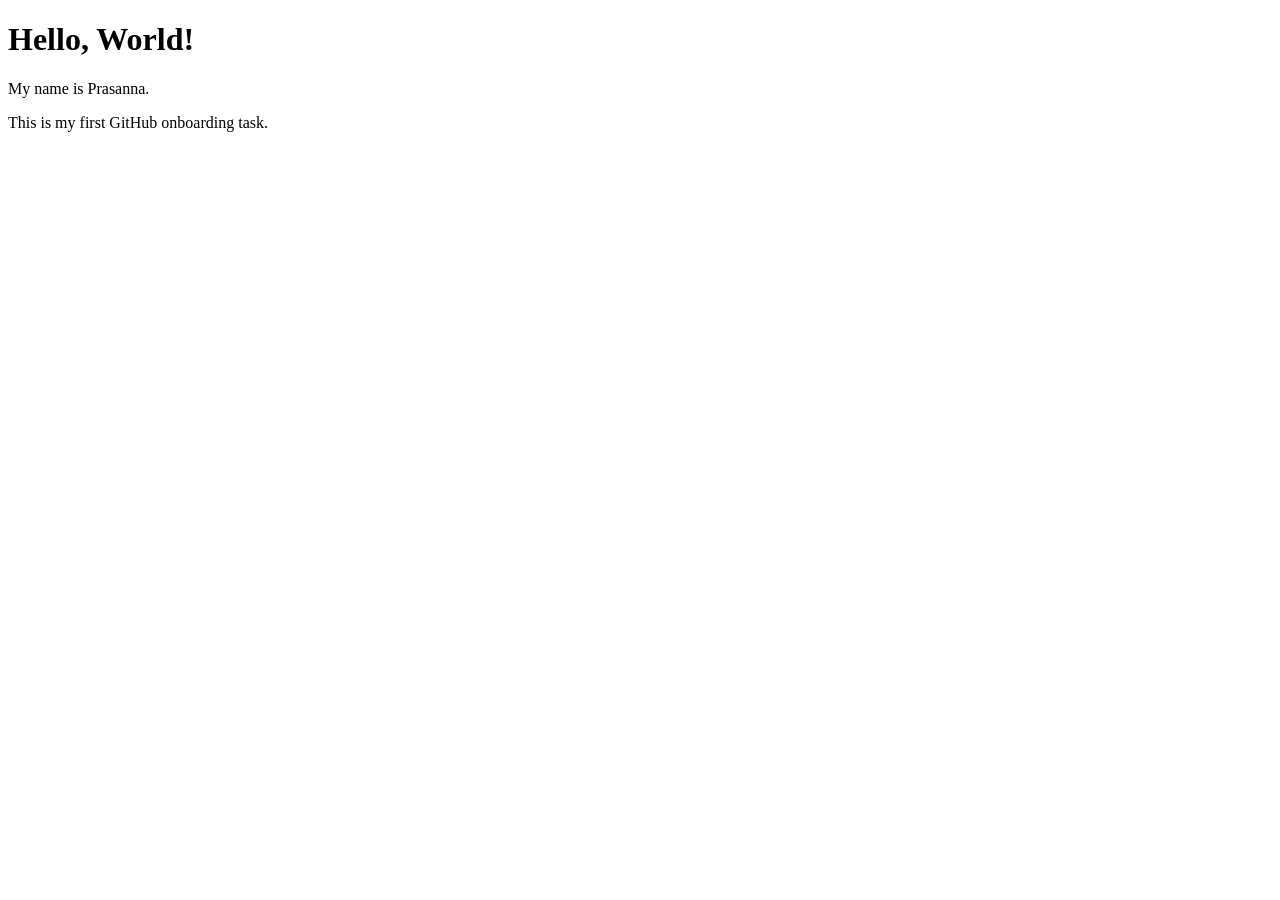
==== 1- Hello Web/index.html @ 34ff586a "Updated README and added Hello Web task" ====
<!DOCTYPE html>
<html>
<head>
    <title>Hello Web</title>
</head>
<body>
    <h1>Hello, World!</h1>
    <p>My name is Prasanna.</p>
    <p>This is my first GitHub onboarding task.</p>
</body>
</html>
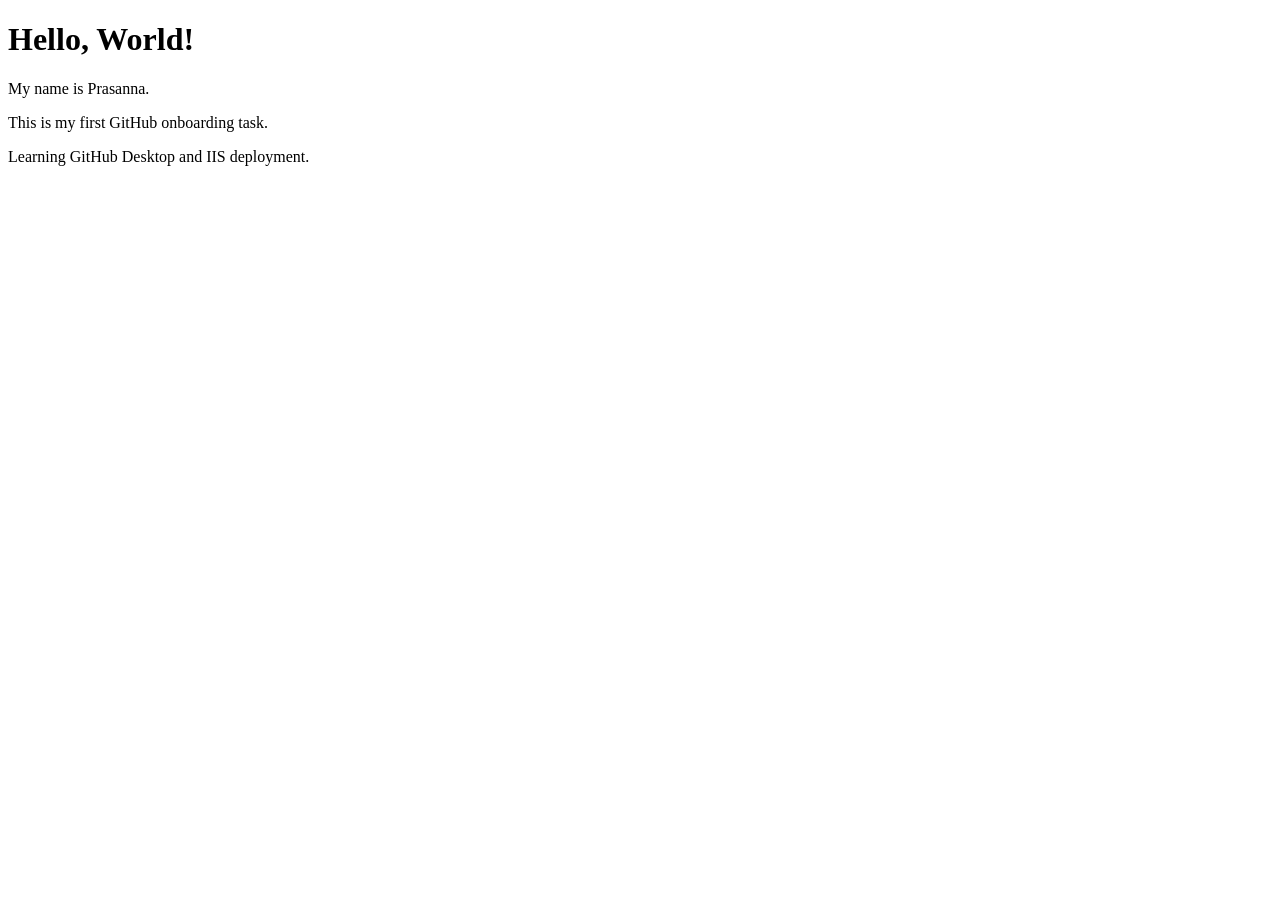
==== commit ab2fd46c: "Updated Hello Web page" ====
--- a/1- Hello Web/index.html
+++ b/1- Hello Web/index.html
@@ -7,5 +7,6 @@
     <h1>Hello, World!</h1>
     <p>My name is Prasanna.</p>
     <p>This is my first GitHub onboarding task.</p>
+<p>Learning GitHub Desktop and IIS deployment.</p>
 </body>
 </html>
